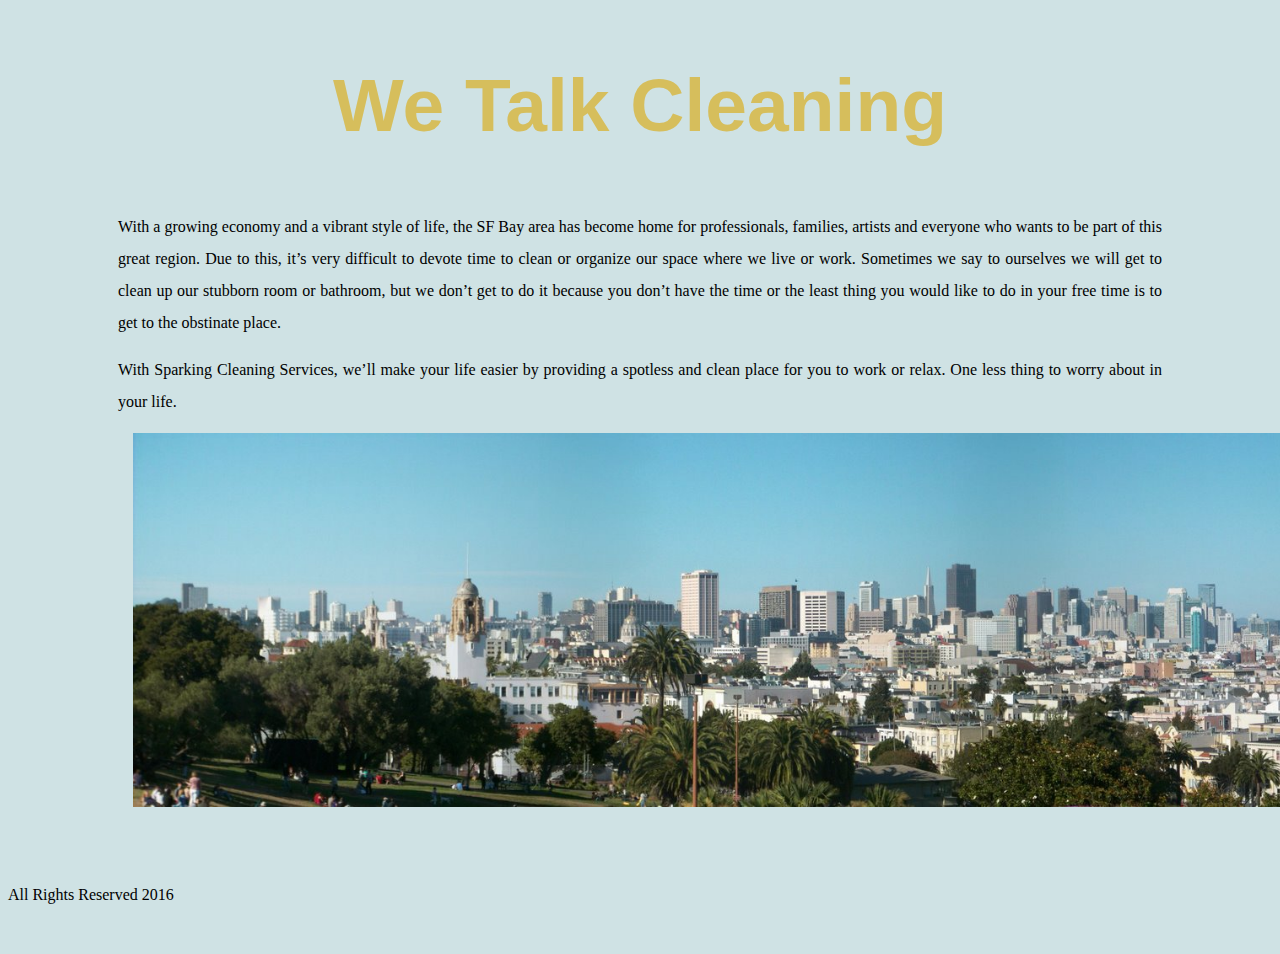
==== About_US.html @ 1d408b77 "first commit for github" ====
<!DOCTYPE html>
<html lang="en">
  <head>
    <meta charset="utf-8">
    <meta http-equiv="X-UA-Compatible" content="IE=edge">
    

    <title>About Us: Home Cleaning Services in the SF Bay Area</title>


    <!-- Custom styles for this template -->
    <link href="css/style.css" rel="stylesheet">
  </head>

  <body>
	<div class="NavLogo">
    <header>
		<img src="Images/SparklingCleanLogo.jpg" class=ImageLogo>
        <div class="headerwrapper">
		<nav>
            <ul>
                <li><a href="index.html">Home</a></li>
                <li><a href="About US.html">About US</a></li>
                <li><a href="Services.html">Services</a></li>
                <li><a href="Rates.html">Rates</a></li>
                <li><a href="Contact Us.html">Contact US</a></li> 
            </ul>
        </nav>
		</div>
	</div>
    </header>
    <h2>We Talk Cleaning</h2>
        <p id="firstParagraph1">With a growing economy and a vibrant style of life, the SF Bay area has become home for professionals, families, artists and everyone who wants to be part of this great region. Due to this, it’s very difficult to devote time to clean or organize our space where we live or work. Sometimes we say to ourselves we will get to clean up our stubborn room or bathroom, but we don’t get to do it because you don’t have the time or the least thing you would like to do in your free time is to get to the obstinate place.</p>
    
        <p id="firstParagraph2"> With Sparking Cleaning Services, we’ll make your life easier by providing a spotless and clean place for you to work or relax. One less thing to worry about in your life.</p>
    
	
        <img id="SFCityscape" src="Images/100_0016.jpg" alt="San Francisco View">
  </body>
  <footer>All Rights Reserved 2016</footer>
</html>
---- css/style.css ----
html {
    background-color: #CFE2E4;
}


#SFCityscape {
	width: 1350px;
	height: auto;
	margin: 15px 5px 0 125px;
}


h2 {
	text-align: center;
	margin-left: 100px;
	margin-right: 100px;
	font-family: Verdana, sans-serif;
    font-weight: bold;
    font-size: 75px;
    color: #d6be5c;
}

h2.SecondH2{
	display: none;
	color: red;
}

/*firstparapraph1 and firstParagraph2 located in About US body page*/

#firstParagraph1 {

	margin: 0 110px;
	text-align: justify;
	line-height: 200%;
	
}

#firstParagraph2 {

	margin: 0 110px;
	padding-top: 15px;
	text-align: justify;
	line-height: 200%;
	
}

/*Sparkling Cleaning Logo*/

header .ImageLogo{
    width: 225px;
    height: 75px;
    float: left;
    padding: 5px 50px;
}

/*This is the nav section*/

.NavLogo{
	position: relative;
	left: 150px;
	display: none;
}
nav li {
    display: inline;
    list-style: none;
    
}



nav a {
    text-decoration: none;
    color: darkred;
    padding: 10px 10px;
    border: 2px solid lightblue;
}

.headerwrapper{
	padding: 10px;
}

video {
	width:680;
	height:auto;
	position: relative;
}

.video{
	text-align: center;
	margin: 25px;
}

/*This is the form section*/
.topform{
	line-height: 65%;
	position:relative;
	left: 550px;
	font-family: 'Farsan', cursive;
	font-size: 20px;
	margin: 50px 5px;
	text-align: center-left;
}

.secondaryform{
	position: relative;
	left: 550px;
	line-height: 65%
}

/*Footer edition here*/

footer{
	margin-top: 75px;
	margin-bottom: 50px;
}

/*Extra css*/

.xtra-h2{
	color: red;
}
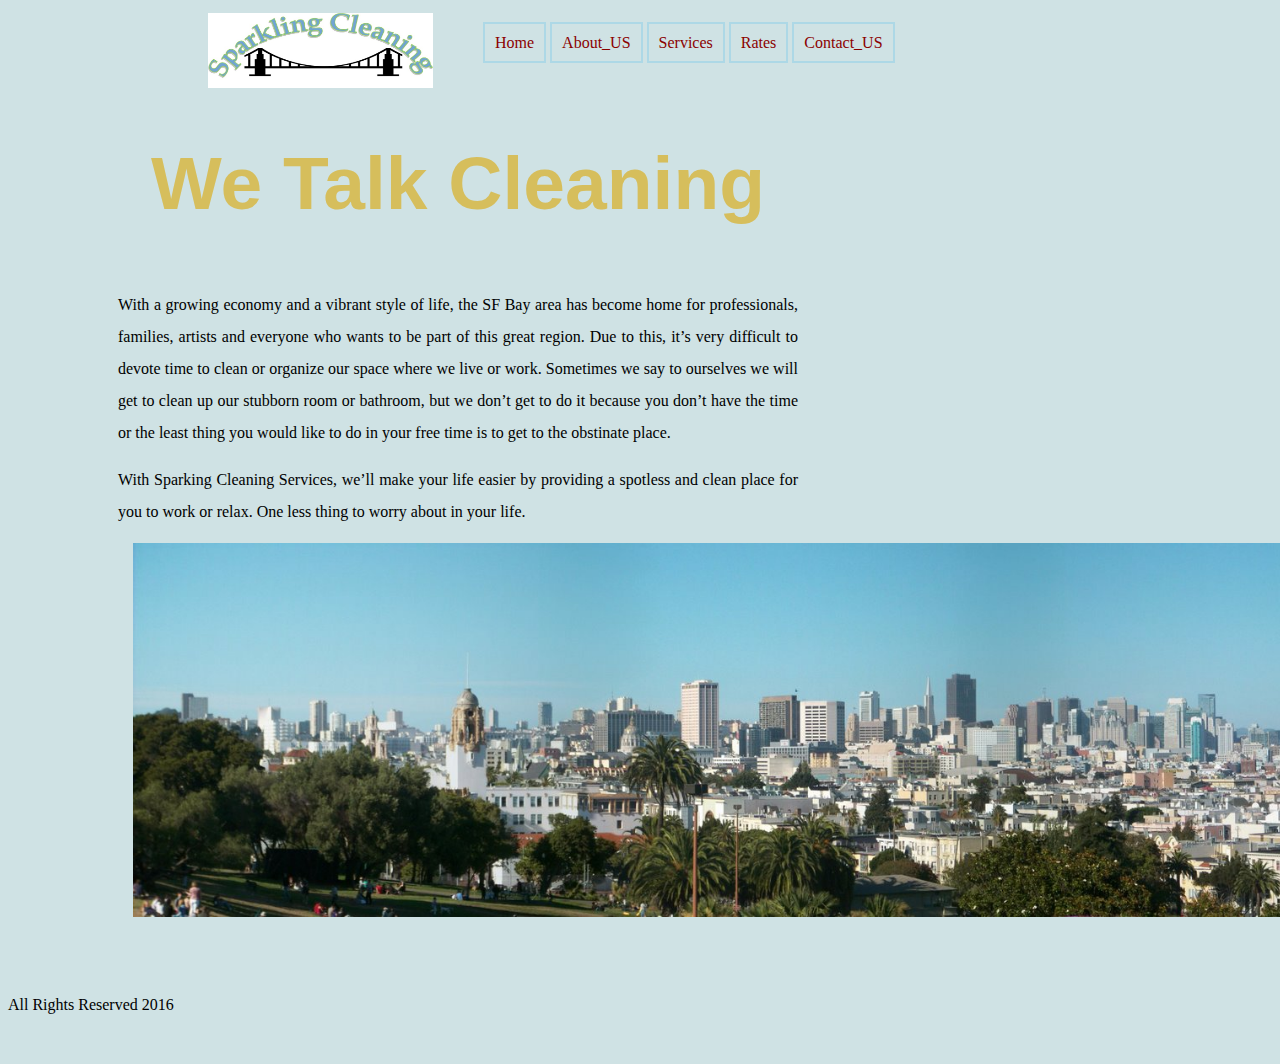
==== commit 4c111057: "minimal adjustments" ====
--- a/About_US.html
+++ b/About_US.html
@@ -20,10 +20,10 @@
 		<nav>
             <ul>
                 <li><a href="index.html">Home</a></li>
-                <li><a href="About US.html">About US</a></li>
+                <li><a href="About US.html">About_US</a></li>
                 <li><a href="Services.html">Services</a></li>
                 <li><a href="Rates.html">Rates</a></li>
-                <li><a href="Contact Us.html">Contact US</a></li> 
+                <li><a href="Contact Us.html">Contact_US</a></li> 
             </ul>
         </nav>
 		</div>
--- a/css/style.css
+++ b/css/style.css
@@ -2,6 +2,10 @@
     background-color: #CFE2E4;
 }
 
+
+body{
+	width: 900px;
+}
 
 #SFCityscape {
 	width: 1350px;
@@ -23,6 +27,13 @@
 h2.SecondH2{
 	display: none;
 	color: red;
+}
+
+img.cleanhouse{
+	max-width: 100%;
+	height: auto;
+	margin-right: auto;
+	margin-left: auto;
 }
 
 /*firstparapraph1 and firstParagraph2 located in About US body page*/
@@ -58,7 +69,7 @@
 .NavLogo{
 	position: relative;
 	left: 150px;
-	display: none;
+	/*display none reason nav not showing. It was display none for js later to appear*/
 }
 nav li {
     display: inline;
